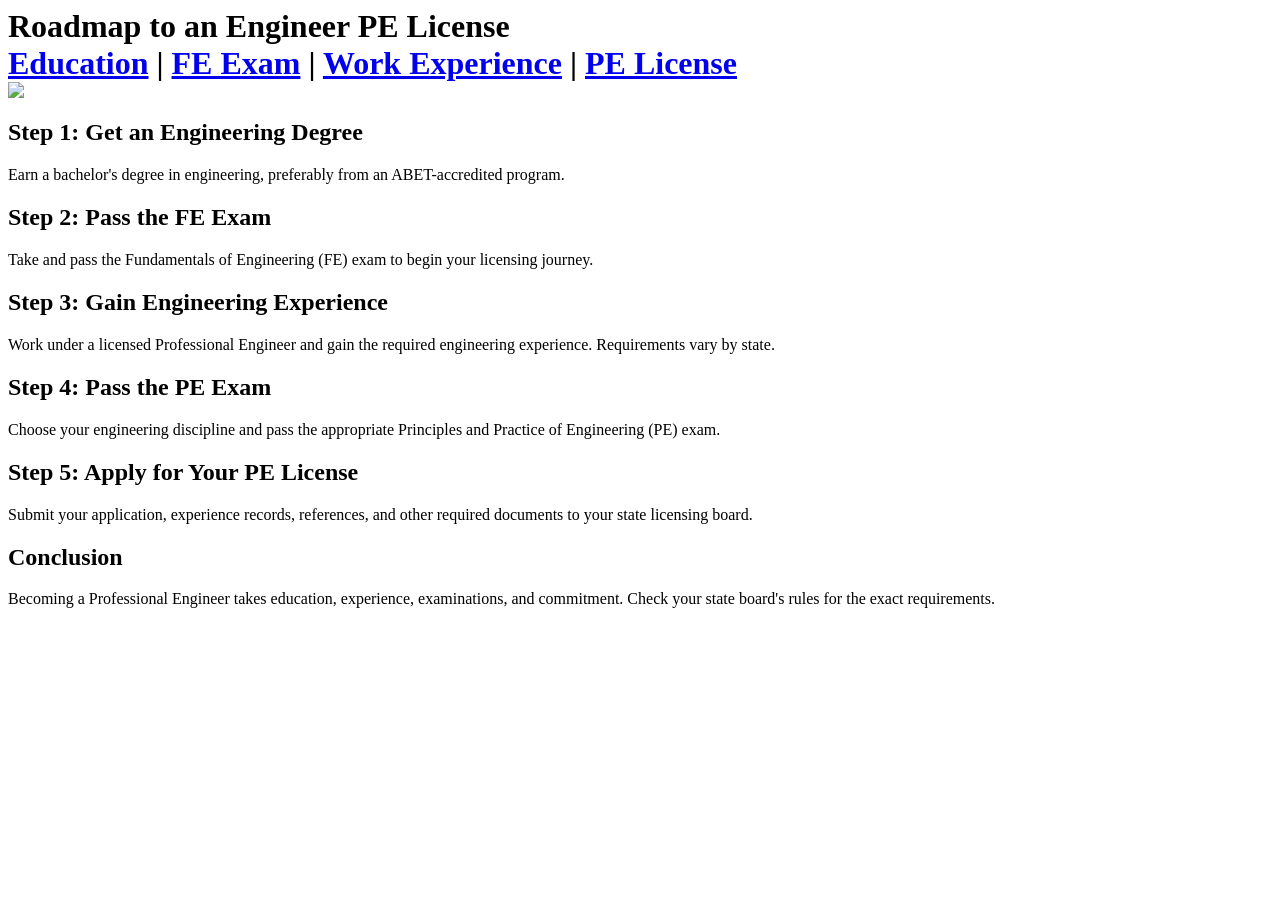
==== w3/index.html @ bf42a611 "Attendance: Broken Code" ====
<html>
<head>
    <title>Roadmap to an Engineer PE License</title>
</head>
<body>

    <h1>Roadmap to an Engineer PE License

    <div id="menu">
        <a href="#education">Education</a> |
        <a href="#exam">FE Exam</a> |
        <a href="#experience">Work Experience</a> |
        <a href="#license">PE License</a>
    </div>

    <img src="images/engineering-roadmap.JPG">

    <h2 id="education">Step 1: Get an Engineering Degree</h2>
    <p>Earn a bachelor's degree in engineering, preferably from an ABET-accredited program.</p>

    <h2 id="exam">Step 2: Pass the FE Exam</h2>
    <p>Take and pass the Fundamentals of Engineering (FE) exam to begin your licensing journey.</p>

    <h2 id="experience">Step 3: Gain Engineering Experience</h2>
    <p>Work under a licensed Professional Engineer and gain the required engineering experience. Requirements vary by state.

    <h2>Step 4: Pass the PE Exam</h2>
    <p>Choose your engineering discipline and pass the appropriate Principles and Practice of Engineering (PE) exam.</p>

    <h2 id="license">Step 5: Apply for Your PE License</h2>
    <p>Submit your application, experience records, references, and other required documents to your state licensing board.</p>

    <h2>Conclusion</h2>
    <p>Becoming a Professional Engineer takes education, experience, examinations, and commitment. Check your state board's rules for the exact requirements.</p>

</body>
</html>
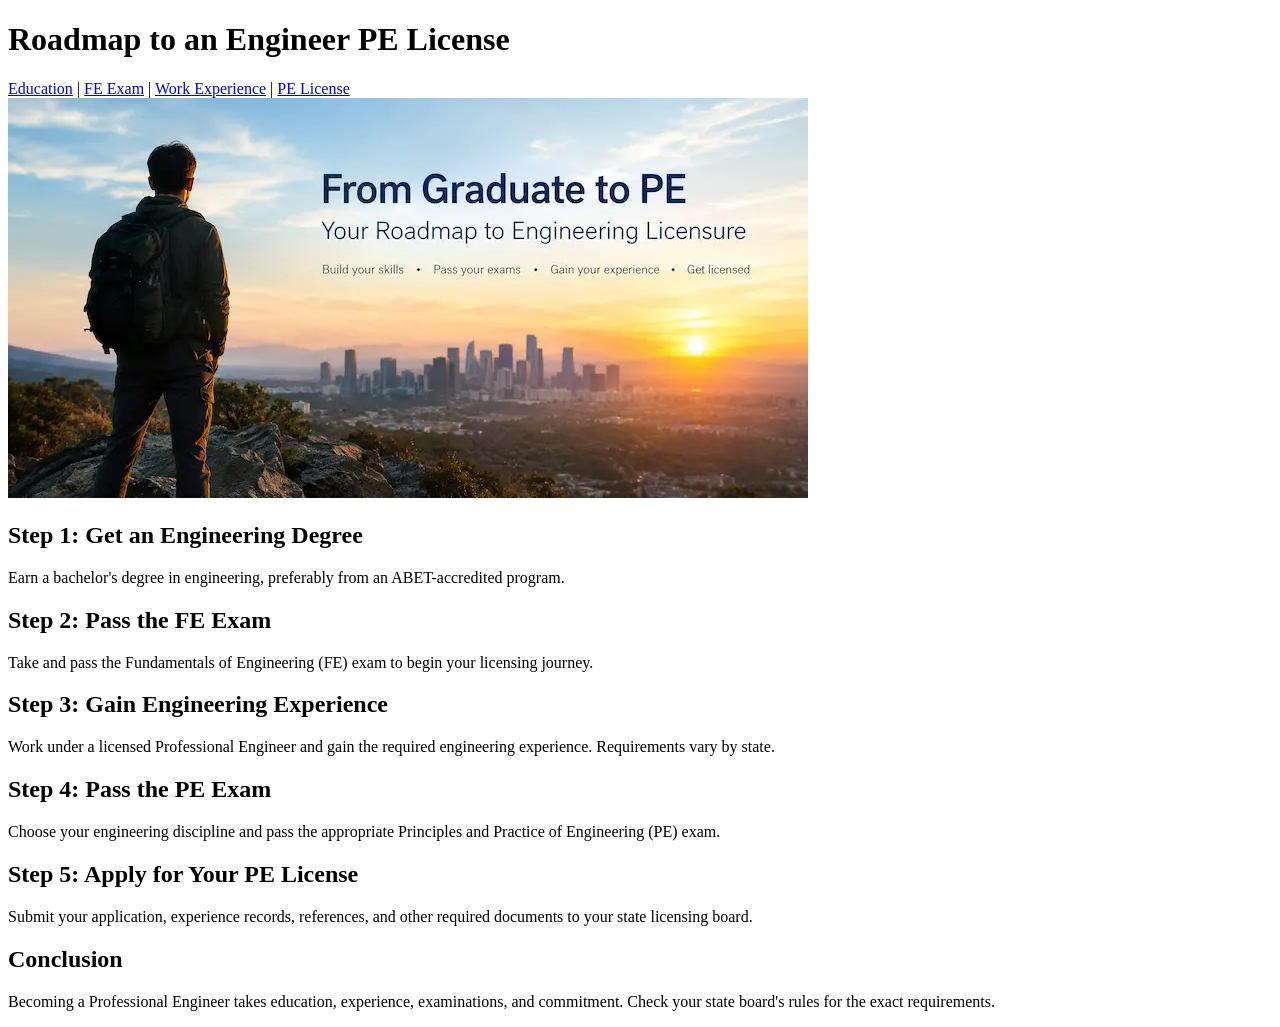
==== commit 640a0f04: "Attendance: Created html and fixed validation errors" ====
--- a/w3/index.html
+++ b/w3/index.html
@@ -1,10 +1,11 @@
+<!DOCTYPE html>
 <html>
 <head>
     <title>Roadmap to an Engineer PE License</title>
 </head>
 <body>
 
-    <h1>Roadmap to an Engineer PE License
+    <h1>Roadmap to an Engineer PE License</h1>
 
     <div id="menu">
         <a href="#education">Education</a> |
@@ -13,7 +14,8 @@
         <a href="#license">PE License</a>
     </div>
 
-    <img src="images/engineering-roadmap.JPG">
+    <img src="img/pe-header.webp"
+         alt="Professional Engineer License Roadmap">
 
     <h2 id="education">Step 1: Get an Engineering Degree</h2>
     <p>Earn a bachelor's degree in engineering, preferably from an ABET-accredited program.</p>
